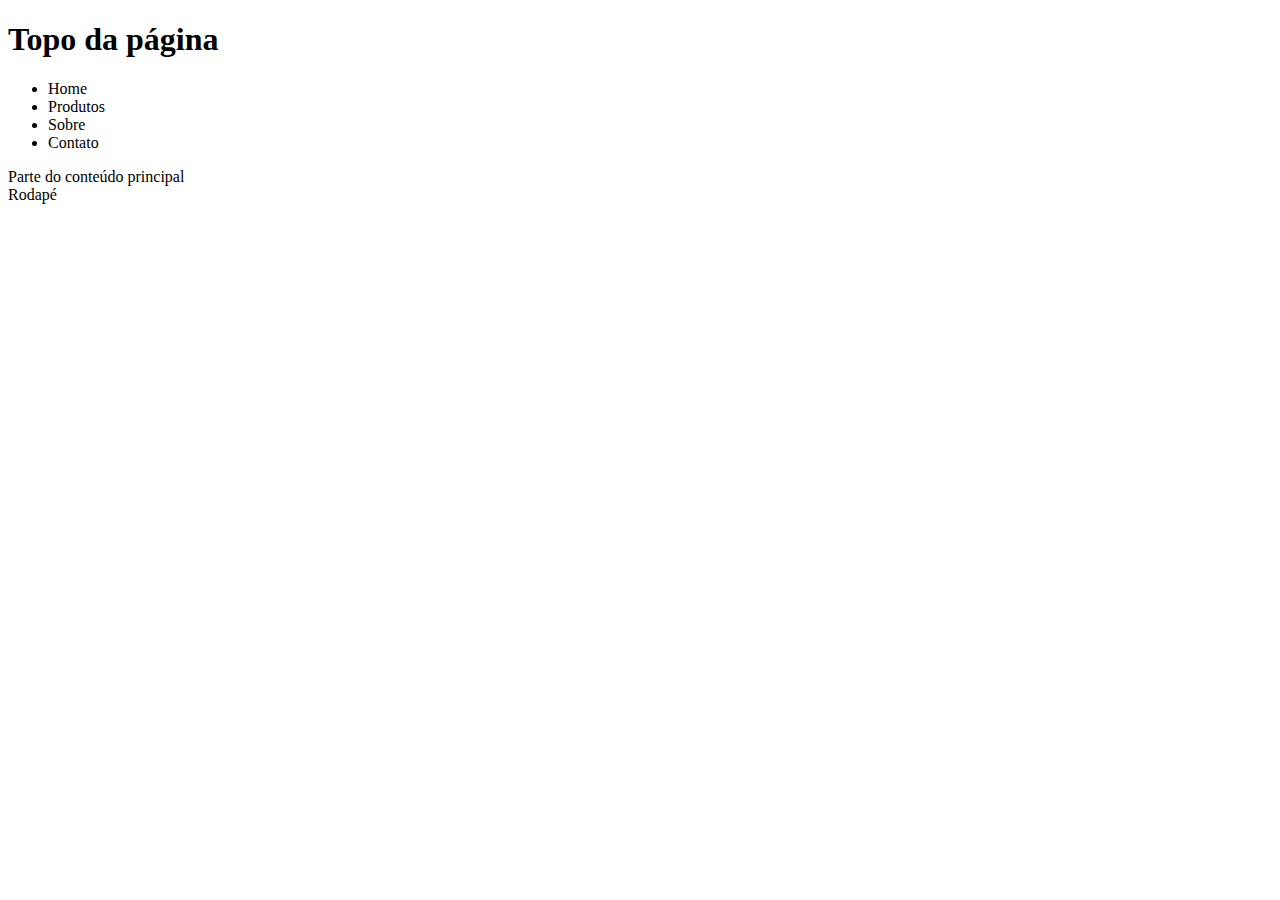
==== index.html @ 21f161ea "estrutura web finalizada" ====
<!DOCTYPE html>
<html lang="pt-br">

<head>
    <meta charset="UTF-8">
    <meta name="viewport" content="width=device-width, initial-scale=1.0">
    <title>Aula 1 - HTML5</title>
</head>

<body>

    <header>
        <h1>Topo da página</h1>
        <nav>
            <ul>
                <li>Home</li>
                <li>Produtos</li>
                <li>Sobre</li>
                <li>Contato</li>
            </ul>
        </nav>
    </header>
    <main>Parte do conteúdo principal</main>
    <footer>Rodapé</footer>

    <!-- <ul>
        <li>Introdução</li>
        <p>O Elemento HTML OL (ou Elemento HTML de lista ordenada) Todo varejista busca ideias de textos prontos para vender um produto. Afinal, são esses textos que ajudam a
            atrair a atenção do cliente, fazer com que ele vá até a sua loja, ou então até o setor em que o item está
            exposto. Assim, você consegue aumentar as suas vendas e obter bons resultados.
        </p>
        <li>Desenvolvimento</li>
        <p>Este atributo boleano sugere que a lista deve ser renderizada em um</p>
    </ul> -->
</body>

</html>
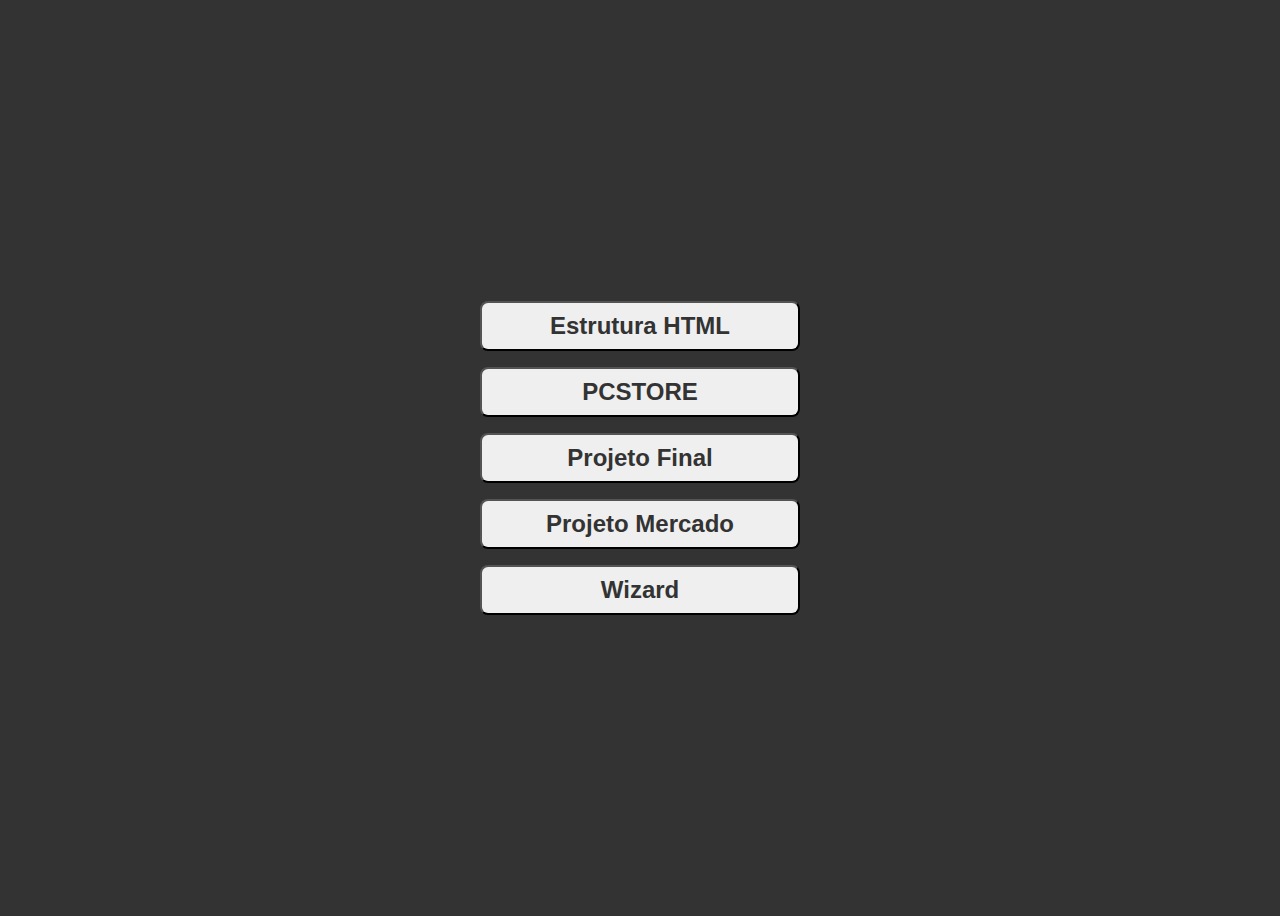
==== commit 264b646d: "site projeto" ====
--- a/index.html
+++ b/index.html
@@ -5,25 +5,21 @@
     <meta charset="UTF-8">
     <meta name="viewport" content="width=device-width, initial-scale=1.0">
     <title>Aula 1 - HTML5</title>
+    <link rel="stylesheet" href="./Styles/style.css">
 </head>
 
 <body>
 
-    <header>
-        <h1>Topo da página</h1>
-        <nav>
-            <ul>
-                <li>Home</li>
-                <li>Produtos</li>
-                <li>Sobre</li>
-                <li>Contato</li>
-            </ul>
-        </nav>
-    </header>
-    <main>Parte do conteúdo principal</main>
-    <footer>Rodapé</footer>
+    <main>
+        <a href="./Estrutura HTML/estrutura.html"> <button>Estrutura HTML</button></a>
+        <a href="./PCSTORE/index.html"> <button>PCSTORE</button></a>
+        <a href="./Projeto_Final/SiteEletrônicos.html"> <button>Projeto Final</button></a>
+        <a href="./Projeto_mercado/index.html"> <button>Projeto Mercado</button></a>
+        <a href="./Wizard/wizard.html"> <button>Wizard</button></a>
+    </main>
 
-    <!-- <ul>
+</body>
+<!-- <ul>
         <li>Introdução</li>
         <p>O Elemento HTML OL (ou Elemento HTML de lista ordenada) Todo varejista busca ideias de textos prontos para vender um produto. Afinal, são esses textos que ajudam a
             atrair a atenção do cliente, fazer com que ele vá até a sua loja, ou então até o setor em que o item está
@@ -32,6 +28,5 @@
         <li>Desenvolvimento</li>
         <p>Este atributo boleano sugere que a lista deve ser renderizada em um</p>
     </ul> -->
-</body>
 
 </html>--- a/Styles/style.css
+++ b/Styles/style.css
@@ -0,0 +1,23 @@
+body{
+    background-color: #333;
+    display: flex;
+    justify-content: center;
+    align-items: center;
+    height: 100vh;
+  }
+  main{
+    display: flex;
+    flex-direction: column;
+    justify-content: center;
+    align-items: center;
+  }
+  button{
+    width: 320px;
+    height: 50px;
+    color: #333;
+    font-size: 24px;
+    font-family: Arial, Helvetica, sans-serif;
+    font-weight: 800;
+    margin: 0.5rem;
+    border-radius: 8px;
+  }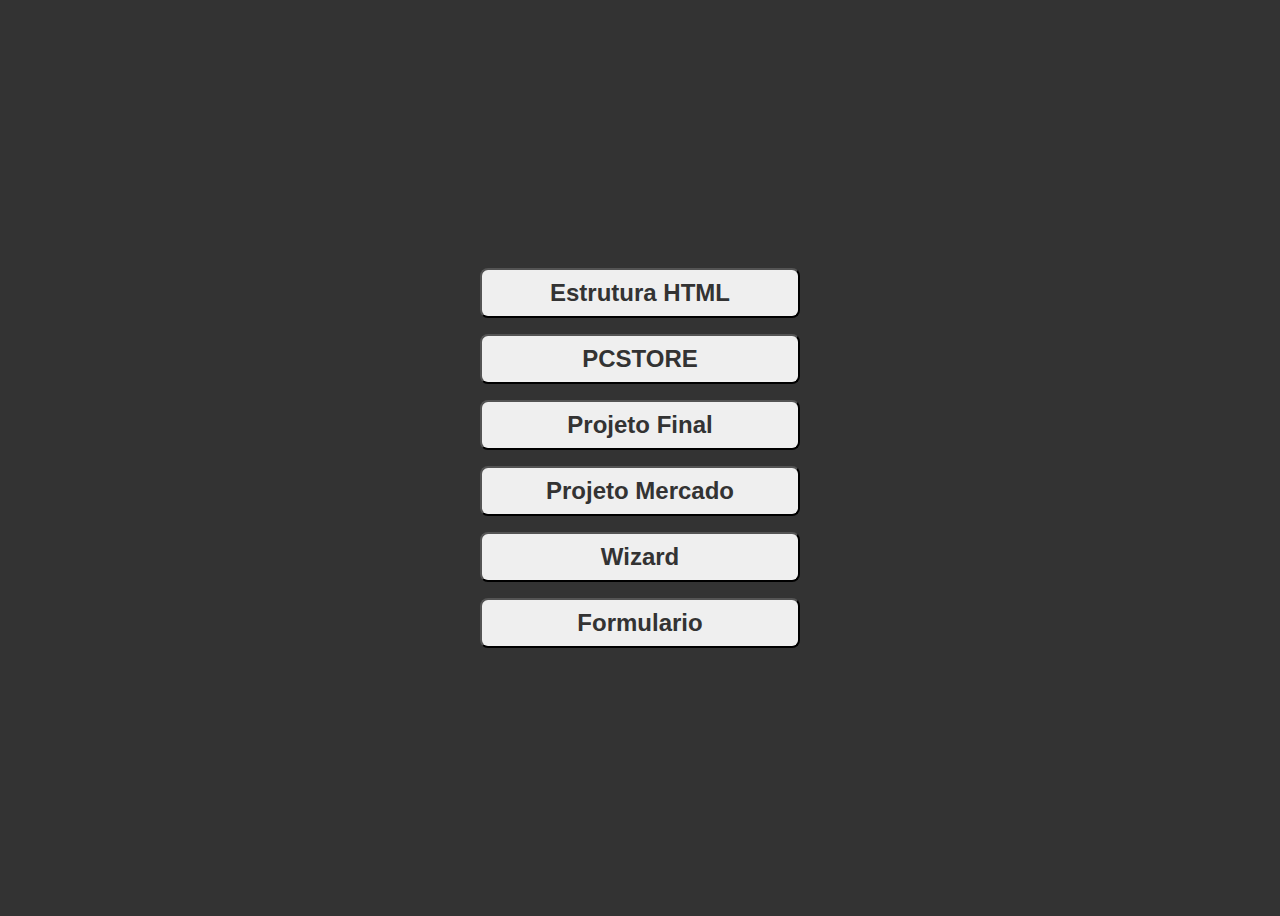
==== commit 28c1aabc: "estrutura projetoFinal feita" ====
--- a/index.html
+++ b/index.html
@@ -16,6 +16,7 @@
         <a href="./Projeto_Final/SiteEletrônicos.html"> <button>Projeto Final</button></a>
         <a href="./Projeto_mercado/index.html"> <button>Projeto Mercado</button></a>
         <a href="./Wizard/wizard.html"> <button>Wizard</button></a>
+        <a href="./Formulario/Formulario.html"> <button>Formulario</button></a>
     </main>
 
 </body>
